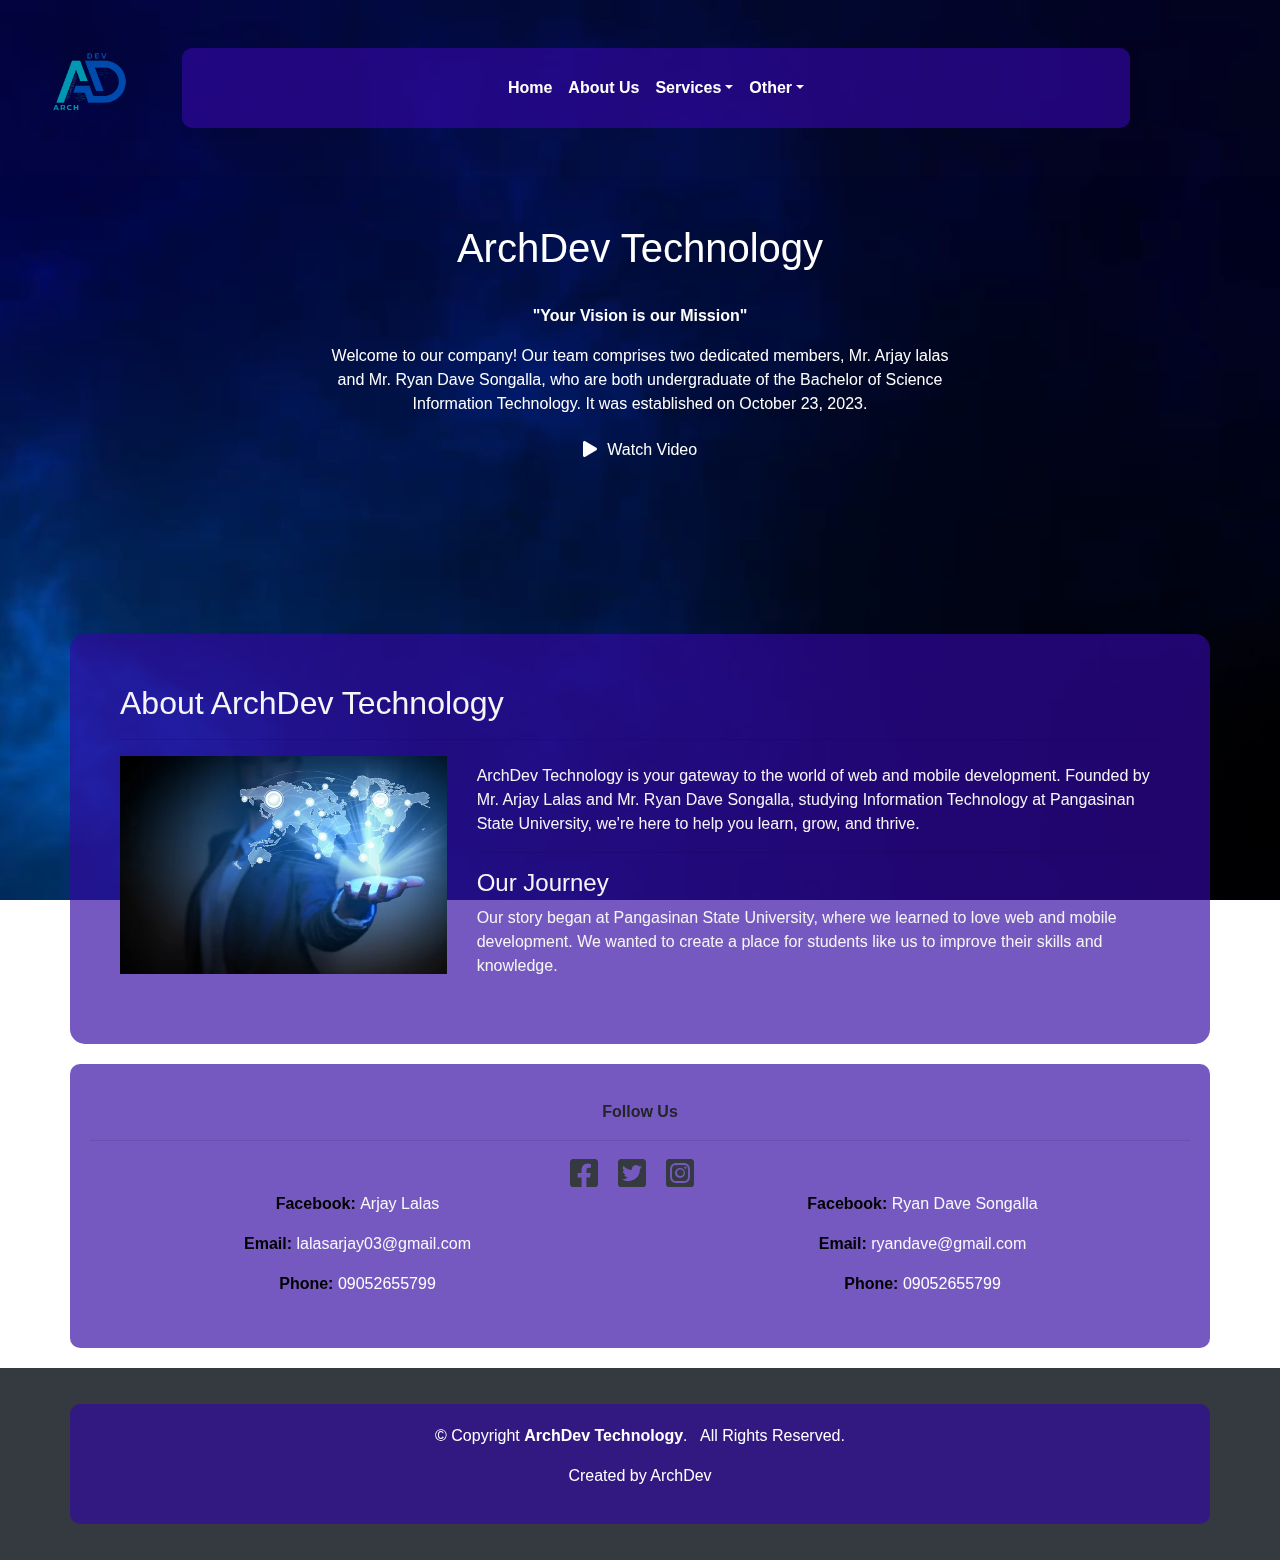
==== index.html @ 5208c62c "Add files via upload" ====
<!DOCTYPE html>
<html lang="en">
<head>
    <meta charset="UTF-8">
    <meta name="viewport" content="width=device-width, initial-scale=1.0">
    <title>Home Page - ArchDev Tech</title>
    <link rel="stylesheet" href="https://stackpath.bootstrapcdn.com/bootstrap/4.5.2/css/bootstrap.min.css">
    <script src="https://code.jquery.com/jquery-3.5.1.slim.min.js"></script>
    <script src="https://cdn.jsdelivr.net/npm/@popperjs/core@2.5.4/dist/umd/popper.min.js"></script>
    <script src="https://stackpath.bootstrapcdn.com/bootstrap/4.5.2/js/bootstrap.min.js"></script>
    <link rel="stylesheet" href="https://cdnjs.cloudflare.com/ajax/libs/font-awesome/5.15.3/css/all.min.css">
    <link rel="stylesheet" href="../css/index.css">
  
</head>
<body>

    <a id="top"></a>
    
    <div id="video-container">
        <video autoplay loop muted playsinline id="background-video">
            <source src="../assets/video/bg1.mp4" type="video/mp4">
        </video>
    </div>

    <nav class="navbar navbar-expand-lg navbar-light">
        <a class="navbar-brand" href="index.html">
            <img src="../assets/images/ArchDevLogo.png" alt="ArchDev Tech Logo" id="logo-image" style="max-width: 150px; height: 150px;">
        </a>
        <div class="container">
            <button class="navbar-toggler" type="button" data-toggle="collapse" data-target="#navbarNav" aria-controls="navbarNav" aria-expanded="false" aria-label="Toggle navigation">
                <span class="navbar-toggler-icon"></span>
            </button>
            <div class="collapse navbar-collapse justify-content-center" id="navbarNav">
                <ul class="navbar-nav">
                    <li class="nav-item">
                        <a class="nav-link" href="index.html" style="font-weight: bold; color: white;">Home</a>
                    </li>
                    <li class="nav-item">
                        <a class="nav-link" href="aboutus.html#about_us" style="font-weight: bold; color: white;">About Us</a>
                    </li>
              
                    <li class="nav-item dropdown">
                        <a class="nav-link dropdown-toggle" href="#" id="servicesDropdown" role="button" data-toggle="dropdown" aria-haspopup="true" aria-expanded="false" style="font-weight: bold; color: white;">Services</a>
                        <div class="dropdown-menu" aria-labelledby="servicesDropdown">
                            <a class="dropdown-item" href="policy.html">Privacy Policy</a>
                            <a class="dropdown-item" href="we_offer.html">What we offer</a>
                            <a class="dropdown-item" href="#">Link</a>
                        </div>
                    </li>

                    <li class="nav-item dropdown">
                        <a class="nav-link dropdown-toggle" href="#" id="otherDropdown" role="button" data-toggle="dropdown" aria-haspopup="true" aria-expanded="false" style="font-weight: bold; color: white;">Other</a>
                        <div class="dropdown-menu" aria-labelledby="otherDropdown">
                            <a id="team-link" class="dropdown-item" href="ourteam.html">Our Team</a>
                            <a class="dropdown-item" href="contactus.html">Contact Us</a>
                        </div>
                    </li>
                    
                </ul>
            </div>
        </div>
    </nav>
    
    <div class="row justify-content-center text-center mt-5 mb-5">
        <div class="col-md-6">
            <h1>ArchDev Technology</h1><br>
            <p><strong>"Your Vision is our Mission"</strong></p>
            <p>Welcome to our company! Our team comprises two dedicated members, Mr. Arjay lalas and Mr. Ryan Dave Songalla, who are both undergraduate of the Bachelor of Science Information Technology. It was established on October 23, 2023.</p>
            <a href="#" class="btn transparent-button" data-toggle="modal" data-target="#videoModal">
                <i class="fas fa-play"></i> Watch Video
            </a>
            
        </div>
    </div>
    
    <div id="about_us" class="container modify-container">
        <h2>About ArchDev Technology</h2><hr>
        <div class="row">
            <div class="col-md-4">
                <img src="../assets/images/aboutus.jpg" alt="About Us Image" class="img-fluid">
            </div>
            <div class="col-md-8 mt-2">
                <p>ArchDev Technology is your gateway to the world of web and mobile development. Founded by Mr. Arjay Lalas and Mr. Ryan Dave Songalla, studying Information Technology at Pangasinan State University, we're here to help you learn, grow, and thrive. </p><hr>
                <h4>Our Journey</h4>
                <p>Our story began at Pangasinan State University, where we learned to love web and mobile development. We wanted to create a place for students like us to improve their skills and knowledge.</p>
            </div>
        </div>
    </div>

    <div class="modal fade" id="videoModal" tabindex="-1" role="dialog" aria-labelledby="videoModal" aria-hidden="true">
        <div class="modal-dialog modal-lg" role="document">
            <div class="modal-content">
                <div class="modal-header">
                    <h5 class="modal-title" id="videoModal">ArchDev Tech Promotional Video</h5>
                    <button type="button" class="close" data-dismiss="modal" aria-label="Close">
                        <span aria-hidden="true">&times;</span>
                    </button>
                </div>
                <div class="modal-body">
                    <iframe width="560" height="315" src="" frameborder="0" allowfullscreen></iframe>
                </div>
            </div>
        </div>
    </div>

    <div class="container">
        <div class="contact-info text-center py-3">
            <p><strong>Follow Us</strong></p><hr>
            <a href="index.html" target="_blank" class="text-dark">
                <i class="fab fa-facebook-square fa-2x mr-3"></i>
            </a>
            <a href="index.html" target="_blank" class="text-dark">
                <i class="fab fa-twitter-square fa-2x mr-3"></i>
            </a>
            <a href="index.html" target="_blank" class="text-dark">
                <i class="fab fa-instagram-square fa-2x mr-3"></i>
            </a>
            <div class="row">
                <div class="col-md-6">
                    <p><strong style="color: black;">Facebook: </strong> <a href="https://www.facebook.com/profile.php?id=100004365555819" class="text-light">Arjay Lalas</a></p>
                    <p><strong style="color: black;">Email: </strong> <a href="mailto:lalasarjay03@gmail.com" class="text-light">lalasarjay03@gmail.com</a></p>
                    <p><strong style="color: black;">Phone: </strong> 09052655799</p>
                </div>
                <div class="col-md-6">
                    <p><strong style="color: black;">Facebook: </strong> <a href="https://www.facebook.com/ryandave.songalla" class="text-light">Ryan Dave Songalla</a></p>
                    <p><strong style="color: black;">Email: </strong> <a href="mailto:ryandave@gmail.com" class="text-light">ryandave@gmail.com</a></p>
                    <p><strong style="color: black;">Phone: </strong> 09052655799</p>
                </div>
            </div>
        </div>
    </div>
    
    <footer class="bg-dark text-white text-center py-3">
        <div class="container">
            <div class="row">
                <div class="col-md-12">
                    <p>&copy; Copyright <strong>ArchDev Technology</strong>. &nbsp; All Rights Reserved.</p>
                    <p>Created by ArchDev</p>
                </div>
            </div>
        </div>
    </footer>
    
     <a href="#top" class="scroll-to-top">
        <i class="fas fa-arrow-up"></i>
    </a>

    <script src="scripts.js"></script>

    <script>
        const scrollButton = document.querySelector('.scroll-to-top');
        window.addEventListener('scroll', () => {
            if (window.scrollY > 100) {
                scrollButton.classList.add('scroll-show');
            } else {
                scrollButton.classList.remove('scroll-show');
            }
        });
        
        scrollButton.addEventListener('click', () => {
            window.scrollTo({ top: 0, behavior: 'smooth' });
        });
    </script>

</body>
</html>
---- css/index.css ----
body {
    background-image: url('../assets/images/bg1.jpg');
    background-size: cover;
    background-position: center;
    background-attachment: fixed;
    margin: 0;
    padding: 0;
}
.nav-link-bold {
    font-weight: bold;
}
.navbar {
    background-color: rgba(143, 121, 121, 0.017);
    justify-content: flex-end;
    padding-right: 150px; 
}
.navbar-nav .nav-item.dropdown:hover .dropdown-menu {
    display: block;
}
.navbar-nav .nav-item.dropdown .dropdown-menu {
    position: absolute;
    background-color: #333; /* Background color of the dropdown */
    z-index: 1; /* Ensure it appears on top of other elements */
    display: none; /* Hide by default */
}
.navbar-nav .nav-item.dropdown .dropdown-menu a {
    color: white;
    padding: 10px 15px;
    text-decoration: none;
    display: block;
}
.navbar-nav .nav-item.dropdown .dropdown-menu a:hover {
    background-color: #555;
}
.transparent-button {
    background: transparent;
    color: white; 
    border: none; 
    padding: 10; 
}
.transparent-button i {
    margin-right: 6px; 
}
.container {
    background-color: rgba(49, 8, 161, 0.672);
    padding: 20px;
    border-radius: 10px;
    margin-top: 20px;
    margin-bottom: 20px;
}
.modify-container {
    padding: 50px;
    border-radius: 15px;
    margin-top: 13%;
    color: whitesmoke;
}
.modify-container1 {
    padding: 100px;
    border-radius: 15px;
    margin-top: 6%;
    color: whitesmoke;
}
img {
    max-width: 100%;
    height: auto;
}
#video-container {
    position: absolute;
    top: 0;
    left: 0;
    width: 100%;
    height: 100%;
    z-index: -1;
    overflow: hidden;
}
#background-video {
    object-fit: cover;
    width: 100%;
    height: 100%;
}
.col-md-6 {
    color: white;
}
.scroll-to-top {
    display: none;
    position: fixed;
    bottom: 20px;
    right: 20px;
    background-color: #007bff;
    color: #fff;
    border: none;
    border-radius: 50%;
    padding: 10px 15px;
    cursor: pointer;
}

.scroll-to-top.scroll-show {
    display: block;
}
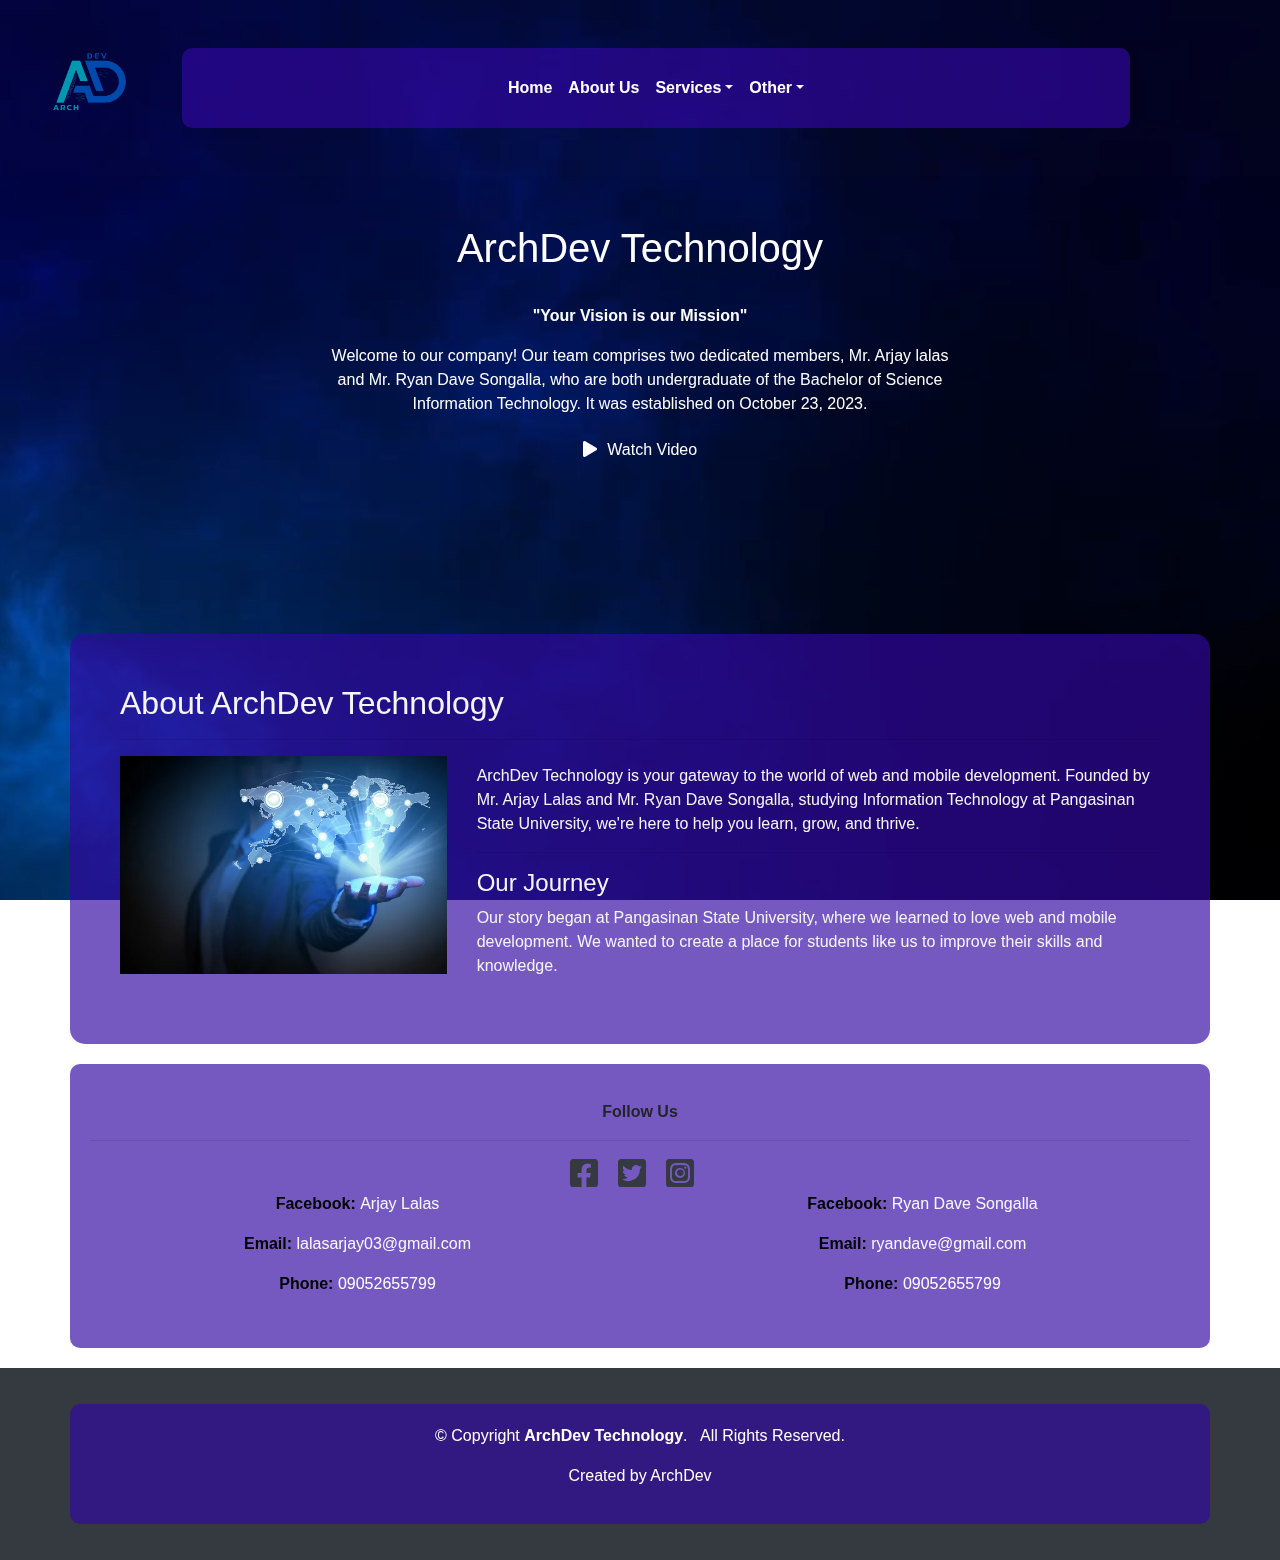
==== commit 2021da7d: "index outside" ====
--- a/index.html
+++ b/index.html
@@ -9,7 +9,7 @@
     <script src="https://cdn.jsdelivr.net/npm/@popperjs/core@2.5.4/dist/umd/popper.min.js"></script>
     <script src="https://stackpath.bootstrapcdn.com/bootstrap/4.5.2/js/bootstrap.min.js"></script>
     <link rel="stylesheet" href="https://cdnjs.cloudflare.com/ajax/libs/font-awesome/5.15.3/css/all.min.css">
-    <link rel="stylesheet" href="../css/index.css">
+    <link rel="stylesheet" href="./css/index.css">
   
 </head>
 <body>
@@ -18,13 +18,13 @@
     
     <div id="video-container">
         <video autoplay loop muted playsinline id="background-video">
-            <source src="../assets/video/bg1.mp4" type="video/mp4">
+            <source src="./assets/video/bg1.mp4" type="video/mp4">
         </video>
     </div>
 
     <nav class="navbar navbar-expand-lg navbar-light">
         <a class="navbar-brand" href="index.html">
-            <img src="../assets/images/ArchDevLogo.png" alt="ArchDev Tech Logo" id="logo-image" style="max-width: 150px; height: 150px;">
+            <img src="./assets/images/ArchDevLogo.png" alt="ArchDev Tech Logo" id="logo-image" style="max-width: 150px; height: 150px;">
         </a>
         <div class="container">
             <button class="navbar-toggler" type="button" data-toggle="collapse" data-target="#navbarNav" aria-controls="navbarNav" aria-expanded="false" aria-label="Toggle navigation">
@@ -33,17 +33,17 @@
             <div class="collapse navbar-collapse justify-content-center" id="navbarNav">
                 <ul class="navbar-nav">
                     <li class="nav-item">
-                        <a class="nav-link" href="index.html" style="font-weight: bold; color: white;">Home</a>
+                        <a class="nav-link" href="./index.html" style="font-weight: bold; color: white;">Home</a>
                     </li>
                     <li class="nav-item">
-                        <a class="nav-link" href="aboutus.html#about_us" style="font-weight: bold; color: white;">About Us</a>
+                        <a class="nav-link" href="views/aboutus.html#about_us" style="font-weight: bold; color: white;">About Us</a>
                     </li>
               
                     <li class="nav-item dropdown">
                         <a class="nav-link dropdown-toggle" href="#" id="servicesDropdown" role="button" data-toggle="dropdown" aria-haspopup="true" aria-expanded="false" style="font-weight: bold; color: white;">Services</a>
                         <div class="dropdown-menu" aria-labelledby="servicesDropdown">
-                            <a class="dropdown-item" href="policy.html">Privacy Policy</a>
-                            <a class="dropdown-item" href="we_offer.html">What we offer</a>
+                            <a class="dropdown-item" href="views/policy.html">Privacy Policy</a>
+                            <a class="dropdown-item" href="views/we_offer.html">What we offer</a>
                             <a class="dropdown-item" href="#">Link</a>
                         </div>
                     </li>
@@ -51,8 +51,8 @@
                     <li class="nav-item dropdown">
                         <a class="nav-link dropdown-toggle" href="#" id="otherDropdown" role="button" data-toggle="dropdown" aria-haspopup="true" aria-expanded="false" style="font-weight: bold; color: white;">Other</a>
                         <div class="dropdown-menu" aria-labelledby="otherDropdown">
-                            <a id="team-link" class="dropdown-item" href="ourteam.html">Our Team</a>
-                            <a class="dropdown-item" href="contactus.html">Contact Us</a>
+                            <a id="team-link" class="dropdown-item" href="views/ourteam.html">Our Team</a>
+                            <a class="dropdown-item" href="views/contactus.html">Contact Us</a>
                         </div>
                     </li>
                     
@@ -77,7 +77,7 @@
         <h2>About ArchDev Technology</h2><hr>
         <div class="row">
             <div class="col-md-4">
-                <img src="../assets/images/aboutus.jpg" alt="About Us Image" class="img-fluid">
+                <img src="./assets/images/aboutus.jpg" alt="About Us Image" class="img-fluid">
             </div>
             <div class="col-md-8 mt-2">
                 <p>ArchDev Technology is your gateway to the world of web and mobile development. Founded by Mr. Arjay Lalas and Mr. Ryan Dave Songalla, studying Information Technology at Pangasinan State University, we're here to help you learn, grow, and thrive. </p><hr>
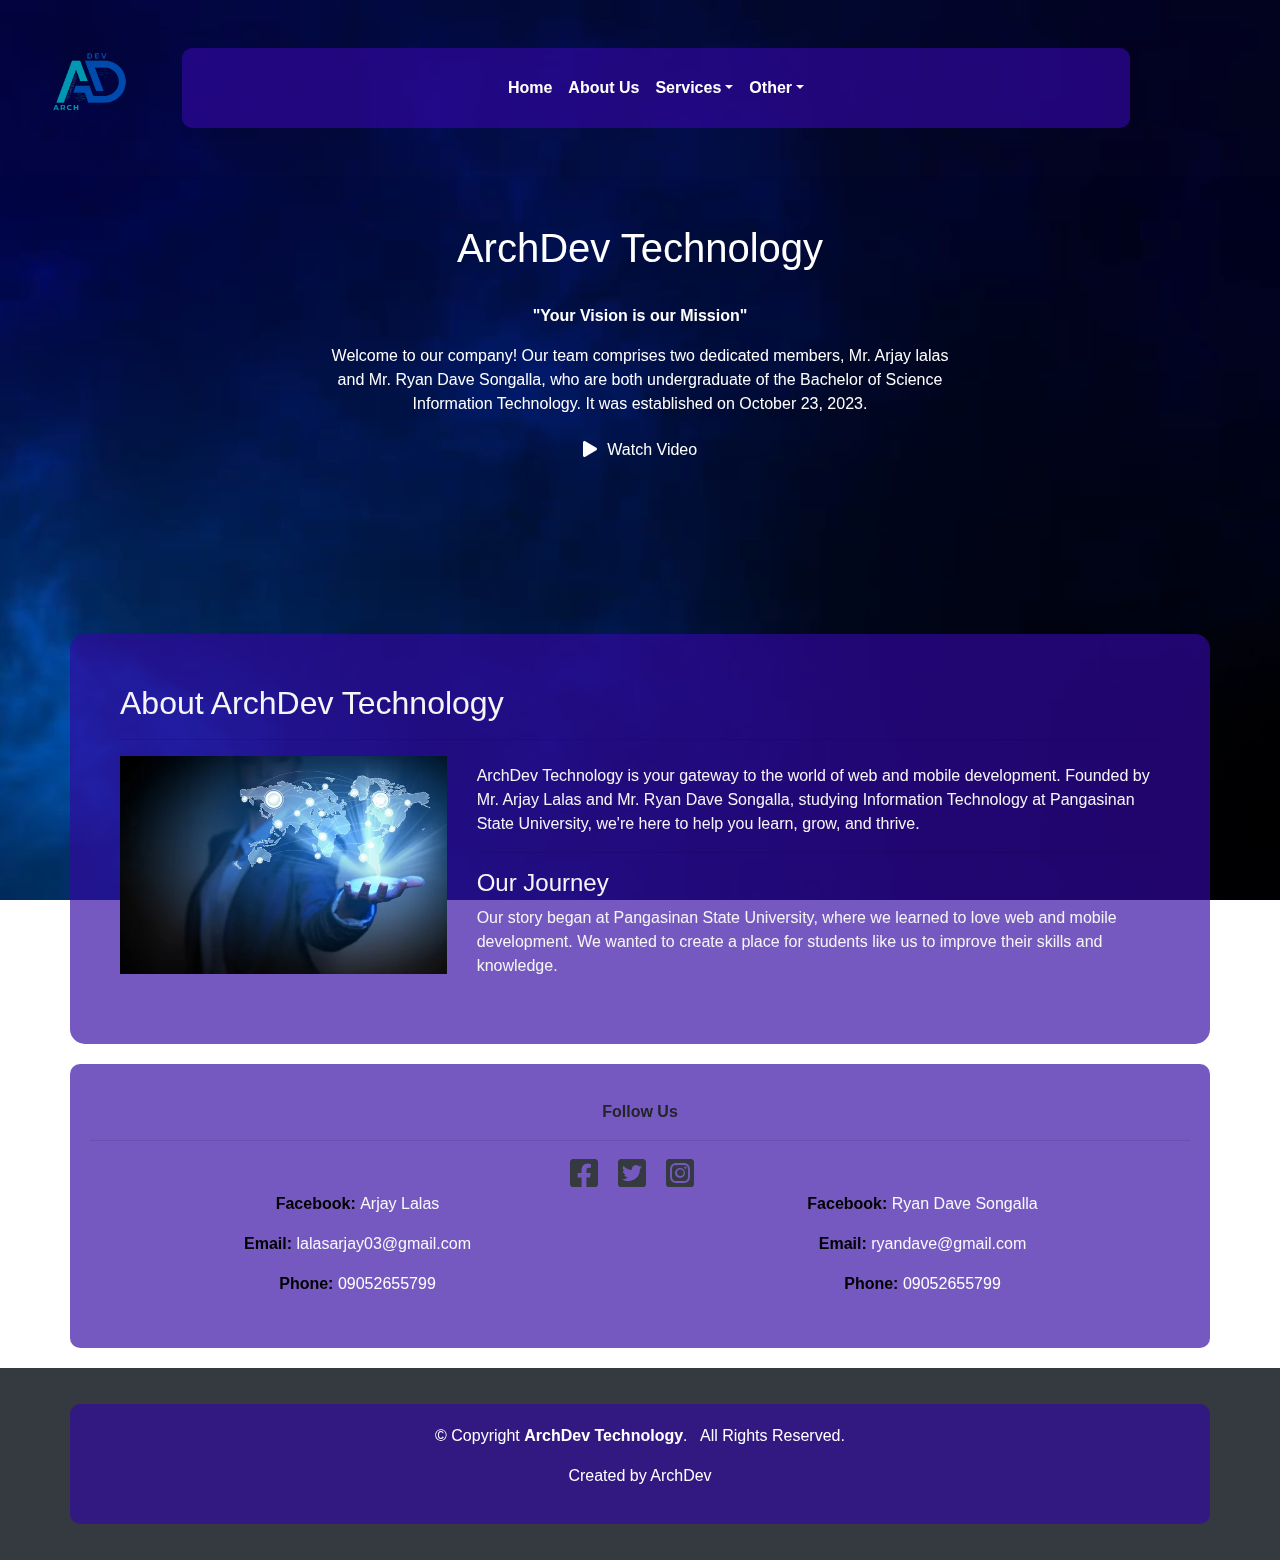
==== commit 96e0c934: "rick roll" ====
--- a/index.html
+++ b/index.html
@@ -92,12 +92,15 @@
             <div class="modal-content">
                 <div class="modal-header">
                     <h5 class="modal-title" id="videoModal">ArchDev Tech Promotional Video</h5>
-                    <button type="button" class="close" data-dismiss="modal" aria-label="Close">
+                    <button type="button" class="close" data-dismiss="modal" aria-label="Close" id="closeVideoModal">
                         <span aria-hidden="true">&times;</span>
                     </button>
                 </div>
                 <div class="modal-body">
-                    <iframe width="560" height="315" src="" frameborder="0" allowfullscreen></iframe>
+                    <video id="promotionalVideo" width="560" height="315" controls>
+                        <source src="./assets/video/video1.mp4" type="video/mp4">
+                        Your browser does not support the video tag.
+                    </video>
                 </div>
             </div>
         </div>
@@ -156,10 +159,22 @@
                 scrollButton.classList.remove('scroll-show');
             }
         });
-        
         scrollButton.addEventListener('click', () => {
             window.scrollTo({ top: 0, behavior: 'smooth' });
         });
+        const videoModal = document.getElementById('videoModal');
+        const promotionalVideo = document.getElementById('promotionalVideo');
+        const closeVideoModal = document.getElementById('closeVideoModal');
+        closeVideoModal.addEventListener('click', function() {
+        promotionalVideo.pause();
+        promotionalVideo.currentTime = 0;
+        promotionalVideo.muted = true;
+    });
+        videoModal.addEventListener('hidden.bs.modal', function() {
+        promotionalVideo.pause();
+        promotionalVideo.currentTime = 0;
+        promotionalVideo.muted = true;
+    });
     </script>
 
 </body>
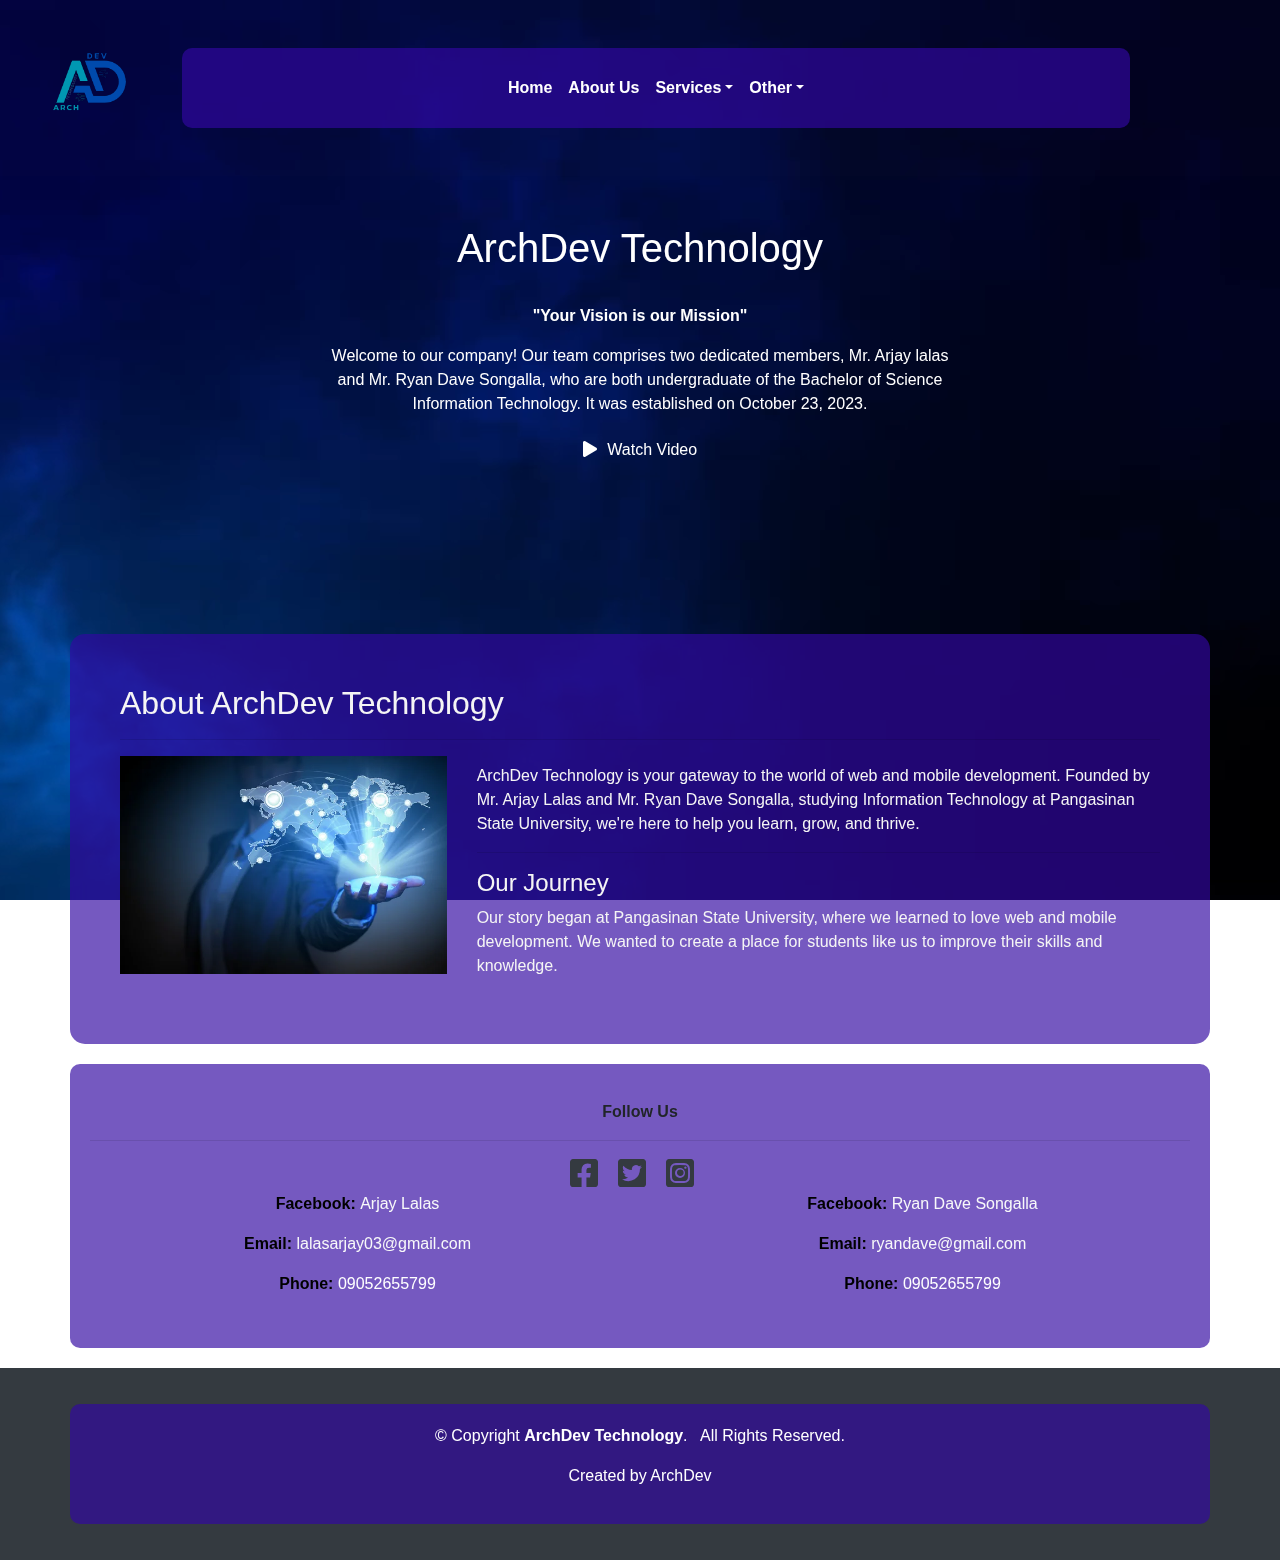
==== commit cab9b16c: "promotional video added" ====
--- a/index.html
+++ b/index.html
@@ -3,14 +3,15 @@
 <head>
     <meta charset="UTF-8">
     <meta name="viewport" content="width=device-width, initial-scale=1.0">
-    <title>Home Page - ArchDev Tech</title>
+    <title>ArchDev Tech</title>
+  
     <link rel="stylesheet" href="https://stackpath.bootstrapcdn.com/bootstrap/4.5.2/css/bootstrap.min.css">
     <script src="https://code.jquery.com/jquery-3.5.1.slim.min.js"></script>
     <script src="https://cdn.jsdelivr.net/npm/@popperjs/core@2.5.4/dist/umd/popper.min.js"></script>
     <script src="https://stackpath.bootstrapcdn.com/bootstrap/4.5.2/js/bootstrap.min.js"></script>
     <link rel="stylesheet" href="https://cdnjs.cloudflare.com/ajax/libs/font-awesome/5.15.3/css/all.min.css">
     <link rel="stylesheet" href="./css/index.css">
-  
+    <link href="./assets/images/ArchDevLogo.png" rel="icon">
 </head>
 <body>
 
@@ -97,8 +98,8 @@
                     </button>
                 </div>
                 <div class="modal-body">
-                    <video id="promotionalVideo" width="560" height="315" controls>
-                        <source src="./assets/video/video1.mp4" type="video/mp4">
+                    <video id="promotionalVideo" width="700" height="315" controls>
+                        <source src="./assets/video/archdev.mp4" type="video/mp4">
                         Your browser does not support the video tag.
                     </video>
                 </div>
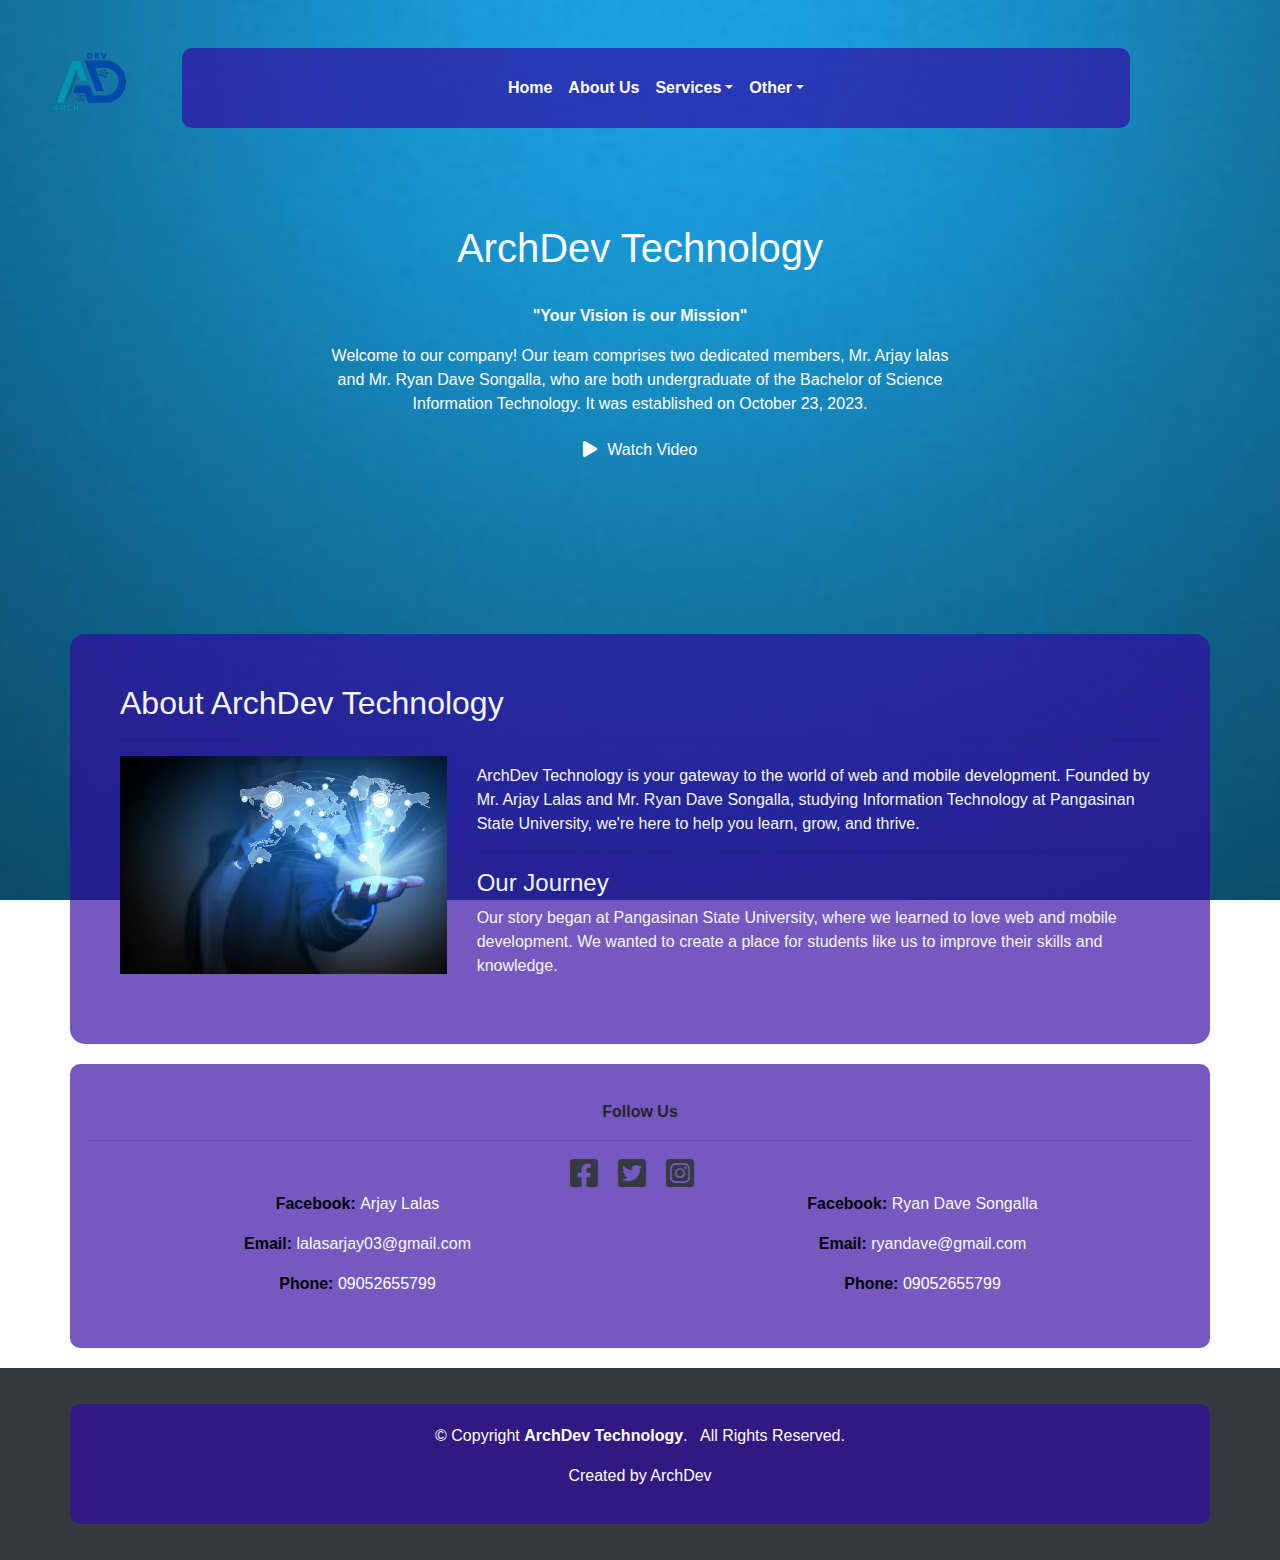
==== commit 62c76a46: "update" ====
--- a/index.html
+++ b/index.html
@@ -19,7 +19,7 @@
     
     <div id="video-container">
         <video autoplay loop muted playsinline id="background-video">
-            <source src="./assets/video/bg1.mp4" type="video/mp4">
+            <source src="./assets/video/archdev.mp4" type="video/mp4">
         </video>
     </div>
 
@@ -98,7 +98,7 @@
                     </button>
                 </div>
                 <div class="modal-body">
-                    <video id="promotionalVideo" width="700" height="315" controls>
+                    <video id="promotionalVideo" width="800" height="315" controls>
                         <source src="./assets/video/archdev.mp4" type="video/mp4">
                         Your browser does not support the video tag.
                     </video>
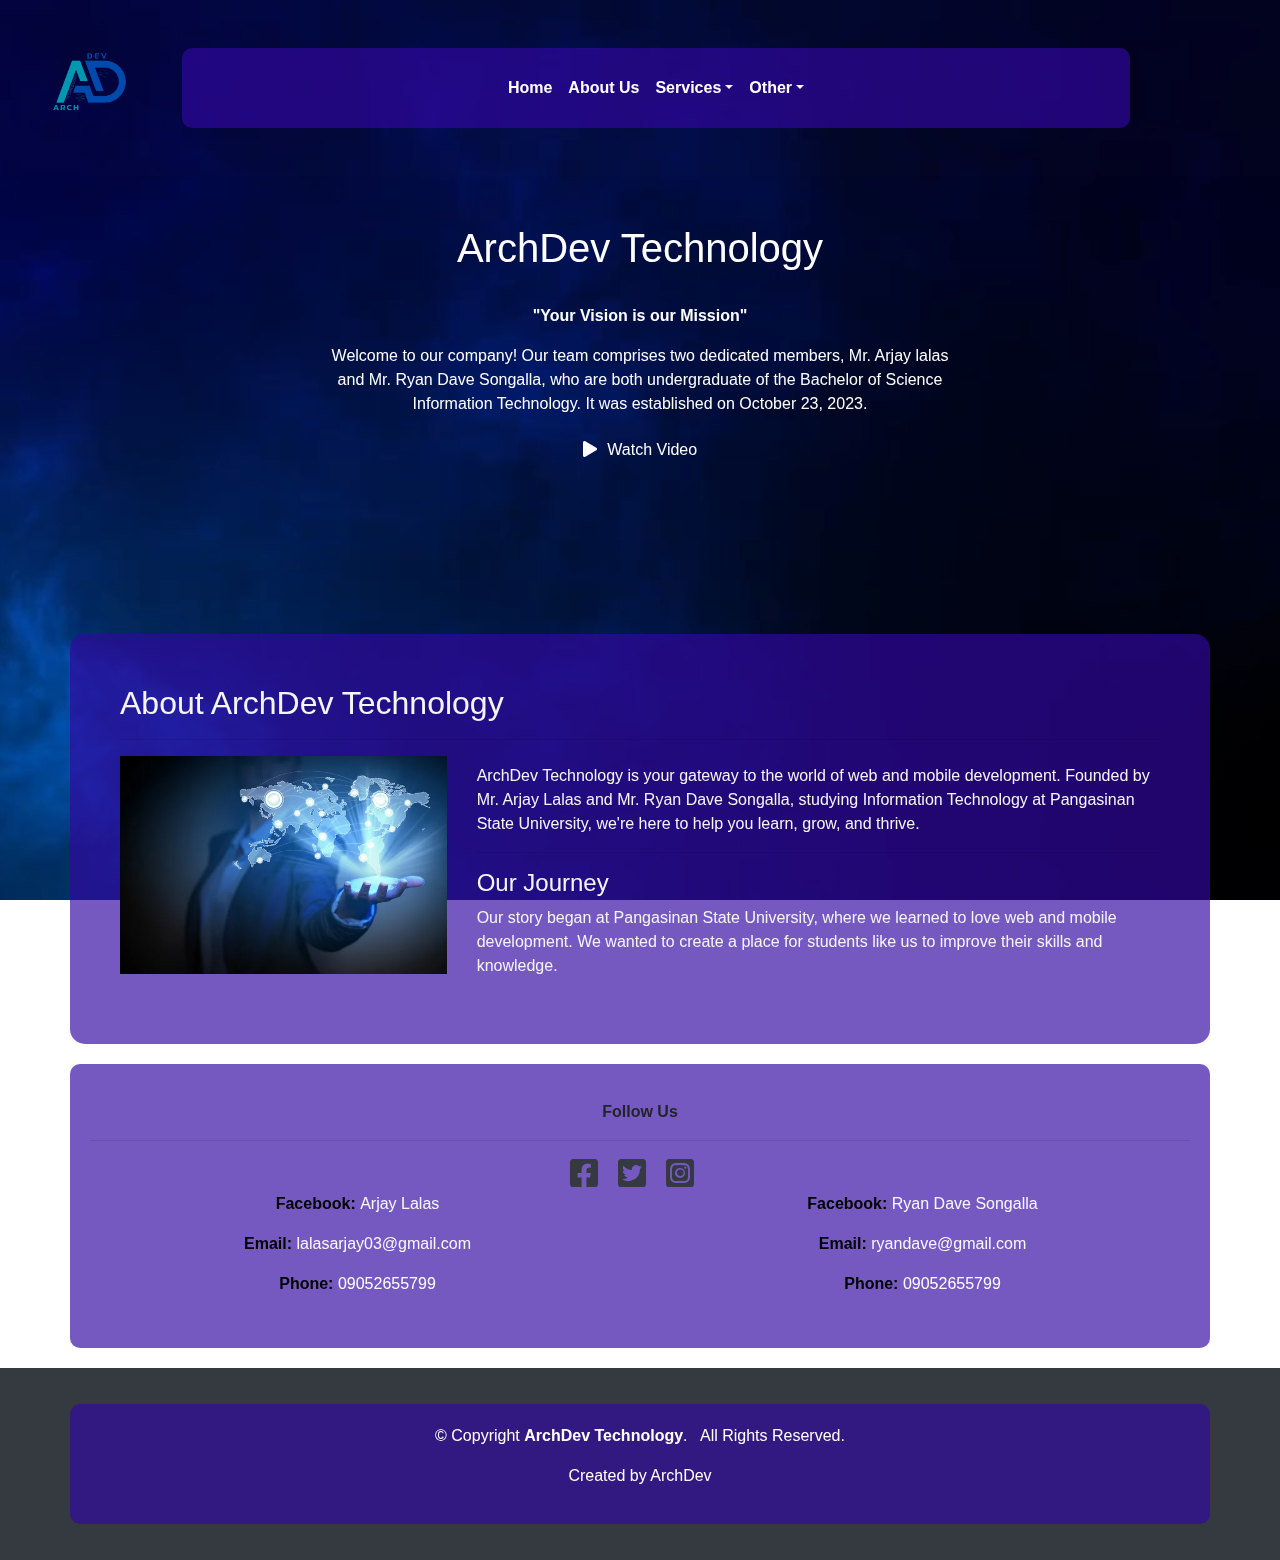
==== commit 74caf300: "homepage bg change" ====
--- a/index.html
+++ b/index.html
@@ -19,7 +19,7 @@
     
     <div id="video-container">
         <video autoplay loop muted playsinline id="background-video">
-            <source src="./assets/video/archdev.mp4" type="video/mp4">
+            <source src="./assets/video/bg1.mp4" type="video/mp4">
         </video>
     </div>
 
